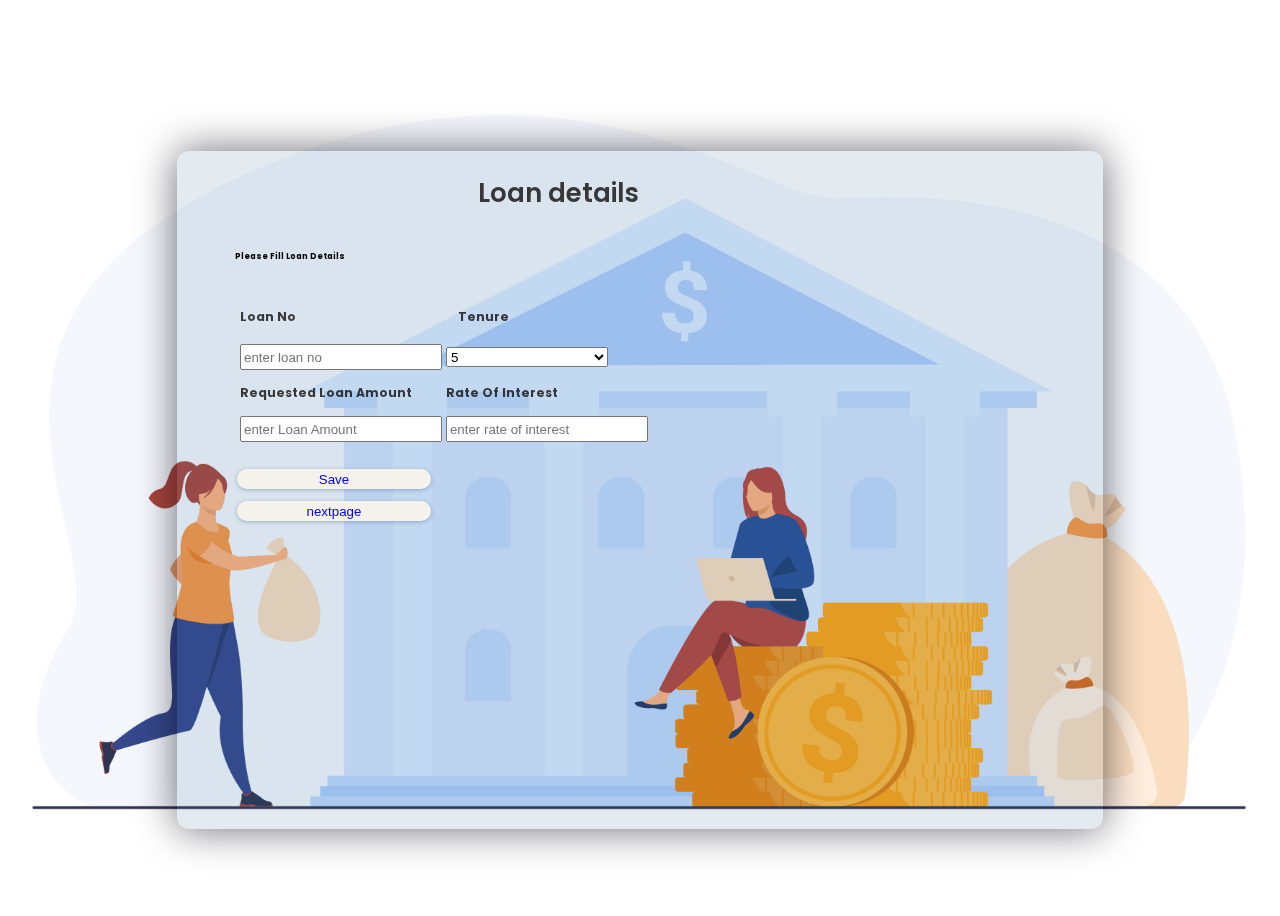
==== LoanDetails.html @ 1c238c92 "first commit" ====
<!DOCTYPE html>
<html lang="en">

<head>
    <meta charset="UTF-8">
    <meta http-equiv="X-UA-Compatible" content="IE=edge">
    <meta name="viewport" content="width=device-width, initial-scale=1.0">
    <link rel="icon" href="institute-1.1s-200px.png">
    <script src="https://code.jquery.com/jquery-3.6.0.js"
        integrity="sha256-H+K7U5CnXl1h5ywQfKtSj8PCmoN9aaq30gDh27Xc0jk=" crossorigin="anonymous"></script>

    <title>Loan Details</title>
    <style>
        @import url("https://fonts.googleapis.com/css2?family=Poppins:wght@400;600;700&display=swap");
        @import url("https://fonts.googleapis.com/css2?family=Nunito:ital,wght@0,300;0,400;0,600;0,700;1,300;1,400&display=swap");

    </style>
    <link rel="stylesheet" type="text/css" href="loan.css" /> 
</head>

<body>
    <div class="firstdiv"></div>
    <div class="bg_image"></div>
    <div class="section">



        <div class="container_login">

            <div>
                <h1>Loan details</h1>
                <br>
                <p>Please Fill Loan Details</p>
            </div>

            <div class="main_content">
                <form action="Aadhar.html">
                    <div class="f">
                       <table><tr><td><h2>Loan No</h2></td><td><h2>&nbsp;&nbsp;&nbsp;&nbsp;Tenure</h2></tr><td>
                      
                       <tr><td><input type="number" placeholder="enter loan no"></td><td><select name="" id="" class="selection">
                            <option value="5">5</option>
                            <option value="10">10</option>
                            <option value="20">20</option>
                            <option value="15">15</option>
                        </select></td>
                        </tr>
                            <br>
                        
                            <tr><td><h2>Requested Loan Amount</h2></td><td><h2>Rate Of Interest</h2></td></tr>
                        <tr><td><input type="number" placeholder="enter Loan Amount"></td>
                        <td><input type="number" placeholder="enter rate of interest"></td></tr>
                    </table>
                        <br><br>
   <input type="button" value="Save" class="b">
   <br><br>
   <input type="submit" value="nextpage" class="b">
                       
                    </div>
                </form>
            </div>
        </div>

    </div>
    <script>
        $(function () {
            $(".firstdiv").load("navbar.html");
        });
    </script>
</body>

</html>
---- loan.css ----
html {
    font-size: 50.5%;


}

body {

    width: 100%;
    min-width: 1000px;
    height: auto;

    font-family: "Poppins", sans-serif;
}

.section {
    overflow-wrap: normal;
    position: fixed;
    top: 80px;
    left: 0;
    right: 0;
    bottom: 20px;

    z-index: 1;
    width: 90%;

    padding: .2rem 5%;
    flex-wrap: wrap;
    display: flex;
    align-content: center;

    justify-content: center;

}

.container_login {
 
    /* Fallback color */
    background-color:  rgba(38, 104, 146, 0.13);
    box-shadow: 0 0 40px rgba(8, 7, 16, 0.6);
    /* Black w/opacity/see-through */
    margin-top: 20px;
 
    border-radius: 12px;
    z-index: 1;
    font-weight: bold;
    width: 90vh;

    padding: 0.8rem 5%;
    gap: 12px;






}

.container_login div h1 {
    margin-left: 30%;
    font-size: 3.2rem;
    font-weight: 600;
    color: rgba(26, 24, 24, 0.847);
}

.container_login div h3 {
    color: rgba(26, 24, 24, 0.847);
    font-family: 'Franklin Gothic Medium', 'Arial Narrow', Arial, sans-serif;
}

.container_login div h2 {
    color: rgba(26, 24, 24, 0.847);
}

.main_content {
    margin-top: 2.5rem;


    height: 60vh;


}

.f {
    margin-left: 2px;
}


.selection {
    width: 20rem;
    height: 2.5rem;
}

.f input {
    height: 20px;
    width: 24rem;
}



.b {
    border: none;
    background-color: rgb(245, 242, 235);
    border-radius: 23px;
    color: blue;
    box-shadow: 0 1px 4px rgba(21, 58, 98, 0.3);

}

.b:hover {
    color: #fff;
    cursor: pointer;
    background-color: rgb(79, 79, 208);
}

.bg_image {

    background-image: url(loginandsignup.jpg);
    



    height: 100vh;

    z-index: -1;


    background-position: center;
    background-repeat: no-repeat;
    background-size: cover;
}
@media (min-width: 768px) {
/* Styles for tablets and desktops */
}

@media (min-width: 992px) {
/* Styles for larger desktops */
}
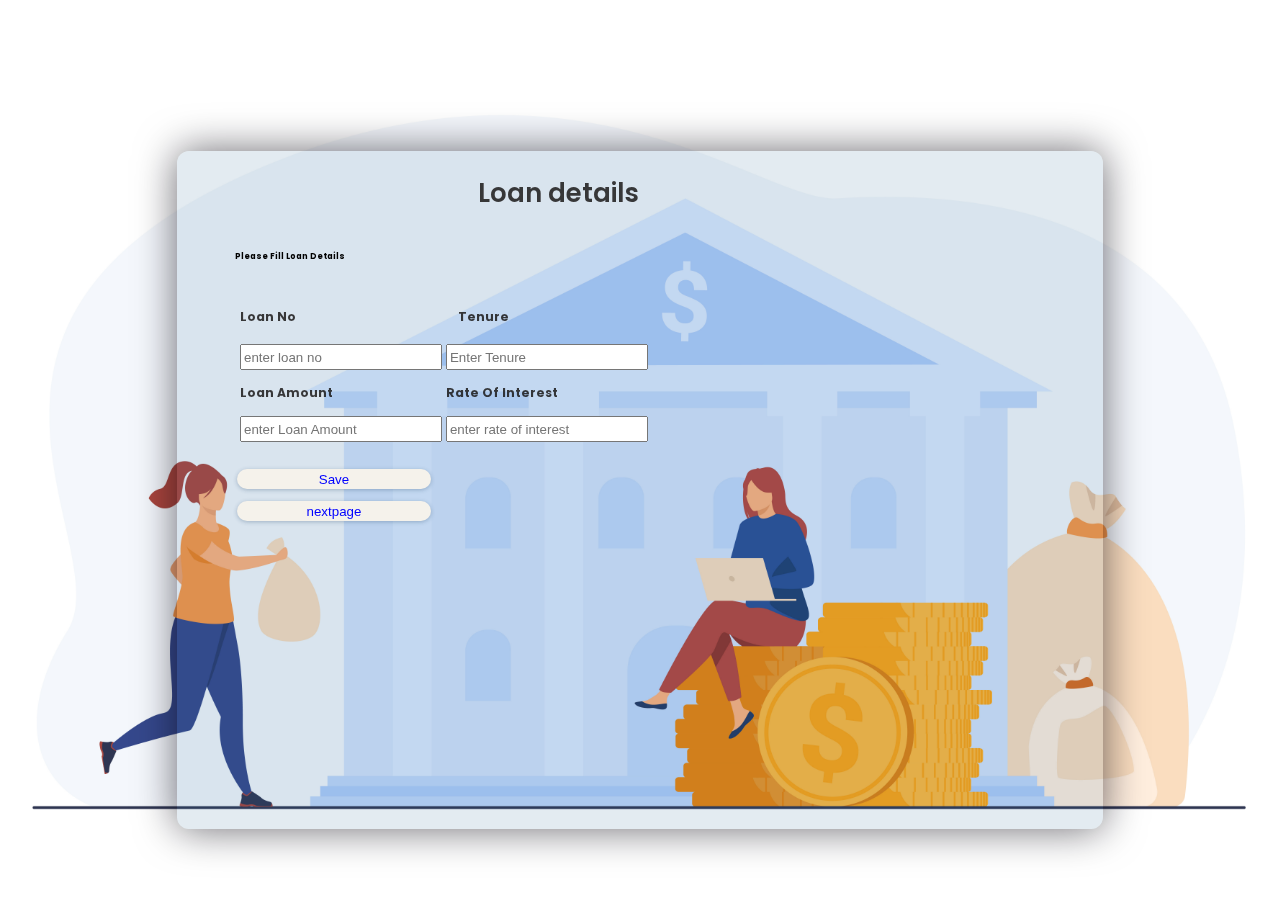
==== commit 7864dafa: "Update LoanDetails.html" ====
--- a/LoanDetails.html
+++ b/LoanDetails.html
@@ -38,16 +38,12 @@
                     <div class="f">
                        <table><tr><td><h2>Loan No</h2></td><td><h2>&nbsp;&nbsp;&nbsp;&nbsp;Tenure</h2></tr><td>
                       
-                       <tr><td><input type="number" placeholder="enter loan no"></td><td><select name="" id="" class="selection">
-                            <option value="5">5</option>
-                            <option value="10">10</option>
-                            <option value="20">20</option>
-                            <option value="15">15</option>
-                        </select></td>
+                       <tr><td><input type="number" placeholder="enter loan no"></td><td>
+        <input type="text" placeholder="Enter Tenure"></td>
                         </tr>
                             <br>
                         
-                            <tr><td><h2>Requested Loan Amount</h2></td><td><h2>Rate Of Interest</h2></td></tr>
+                            <tr><td><h2>Loan Amount</h2></td><td><h2>Rate Of Interest</h2></td></tr>
                         <tr><td><input type="number" placeholder="enter Loan Amount"></td>
                         <td><input type="number" placeholder="enter rate of interest"></td></tr>
                     </table>
@@ -69,4 +65,4 @@
     </script>
 </body>
 
-</html>+</html>
